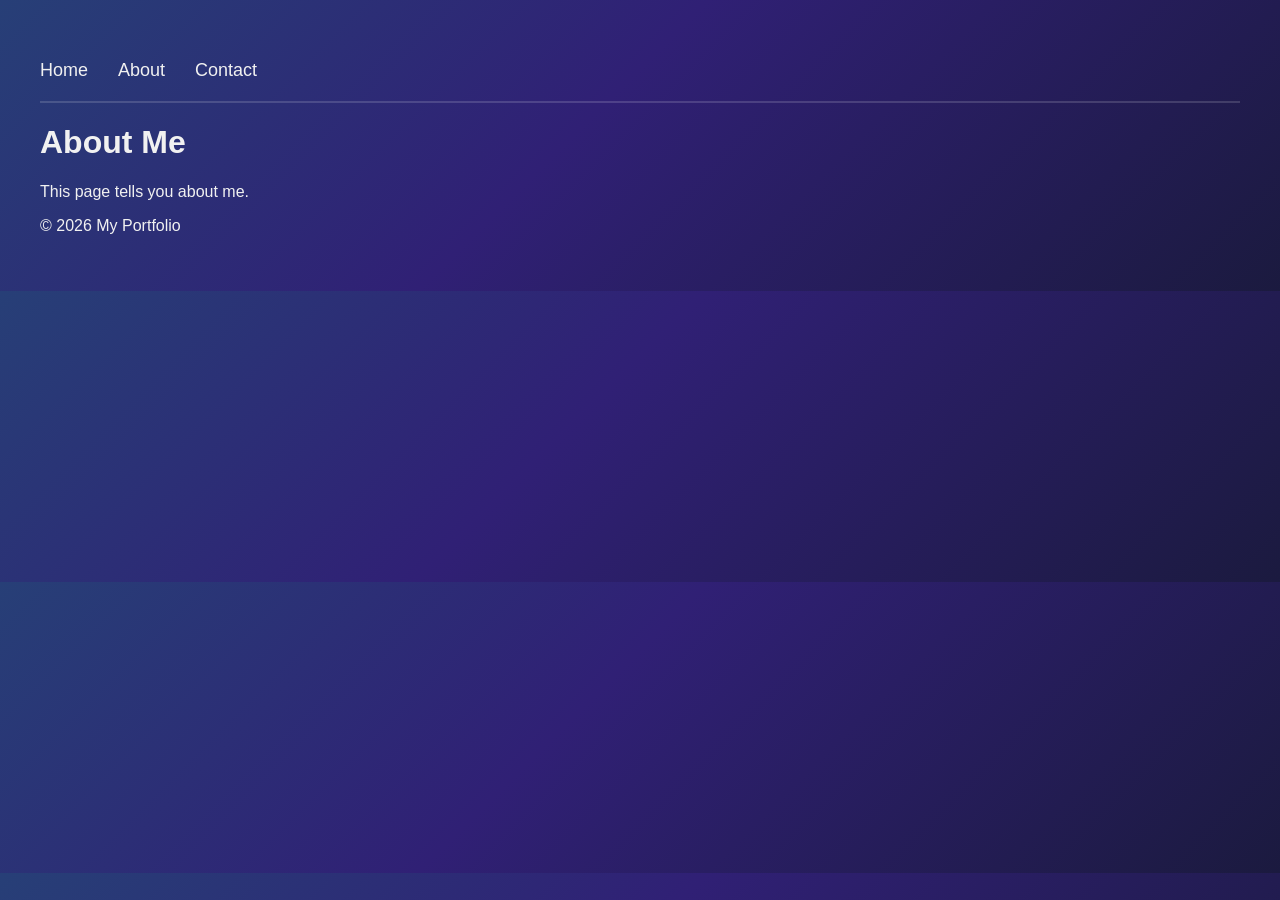
==== about.html @ c6f97770 "added second page and changed the first page and added the description for abt me" ====
<!DOCTYPE html>
<html lang="en">
<head>
    <meta charset="UTF-8">
    <meta name="viewport" content="width=device-width, initial-scale=1.0">
    <title>About</title>

    <link rel="stylesheet" href="style.css">
</head>

<body>
    <div class="page-layout">

        <header>
            <nav class="links">
                <a href="index.html">Home</a>
                <a href="about.html">About</a>
                <a href="contact.html">Contact</a>
            </nav>
        </header>

        <main>
            <h1>About Me</h1>
            <p>This page tells you about me.</p>
        </main>

        <footer>
            <p>© 2026 My Portfolio</p>
        </footer>

    </div>
</body>
</html>
---- style.css ----
body {
    font-family: 'Montserrat', sans-serif;
    background: linear-gradient(135deg, #273f77 0%, #302075 45%, #1b1a3f 100%);
    color: #f1f1f1;
    margin: 0;
    padding: 0;
}

.page-layout {
    max-width: 1200px;
    margin: 0 auto;
    padding: 40px;
}

header {
    display: flex;
    justify-content: space-between;
    align-items: center;
    padding: 20px 0;
    border-bottom: 2px solid rgba(255,255,255,0.15);
}

.logo {
    display: flex;
    align-items: center;
    gap: 12px;
}

.logo img {
    width: 50px;
    height: 50px;
}

.brand {
    font-size: 24px;
    font-weight: 600;
}

.links {
    display: flex;
    gap: 30px;
}

.links a {
    text-decoration: none;
    color: #f1f1f1;
    font-size: 18px;
    font-weight: 500;
    transition: 0.2s ease;
}

.links a:hover {
    color: #dcdcdc;
    transform: translateY(-2px);
}

.title {
    text-align: center;
    font-size: 48px;
    margin-bottom: 60px;
}

.row {
    display: flex;
    align-items: center;
    justify-content: space-between;
    gap: 40px;
    margin-bottom: 80px;
}

.row2 {
    display: flex;
    align-items: center;
    justify-content: space-between;
    gap: 40px;
    margin-bottom: 80px;
    flex-direction: row-reverse;
}

.text {
    flex: 1;
    background: rgba(255,255,255,0.12);
    border-radius: 10px;
    padding: 20px;
    box-shadow: inset 0 0 20px rgba(0,0,0,0.2);
}

.text h2 {
    margin-top: 0;
}

.image {
    width: 300px;
    height: 300px;
    background: lightgray;
    object-fit: cover;
    border-radius: 10px;
}
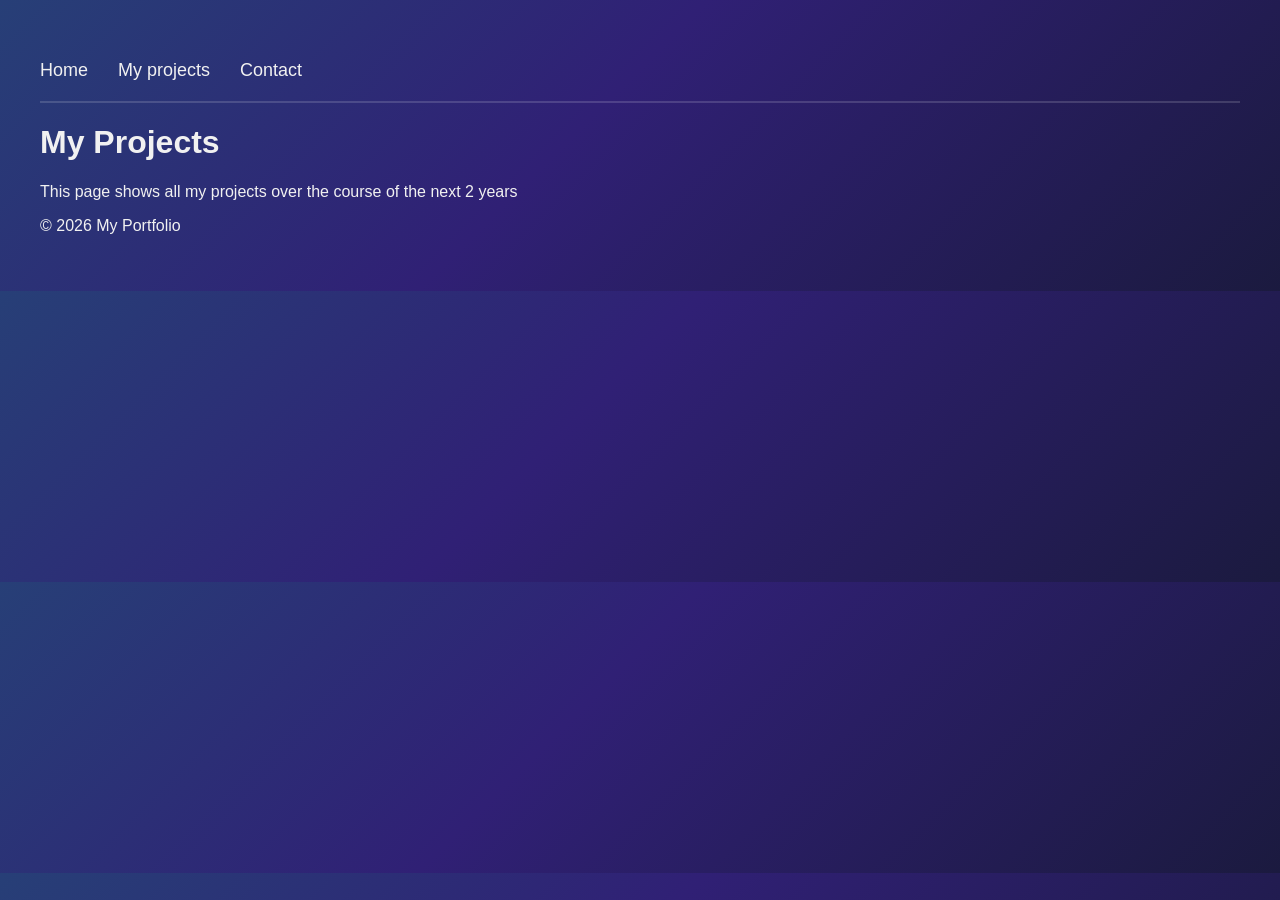
==== commit 32d39c01: "Small fix on second page" ====
--- a/about.html
+++ b/about.html
@@ -14,14 +14,14 @@
         <header>
             <nav class="links">
                 <a href="index.html">Home</a>
-                <a href="about.html">About</a>
+                <a href="about.html">My projects</a>
                 <a href="contact.html">Contact</a>
             </nav>
         </header>
 
         <main>
-            <h1>About Me</h1>
-            <p>This page tells you about me.</p>
+            <h1>My Projects</h1>
+            <p>This page shows all my projects over the course of the next 2 years</p>
         </main>
 
         <footer>
